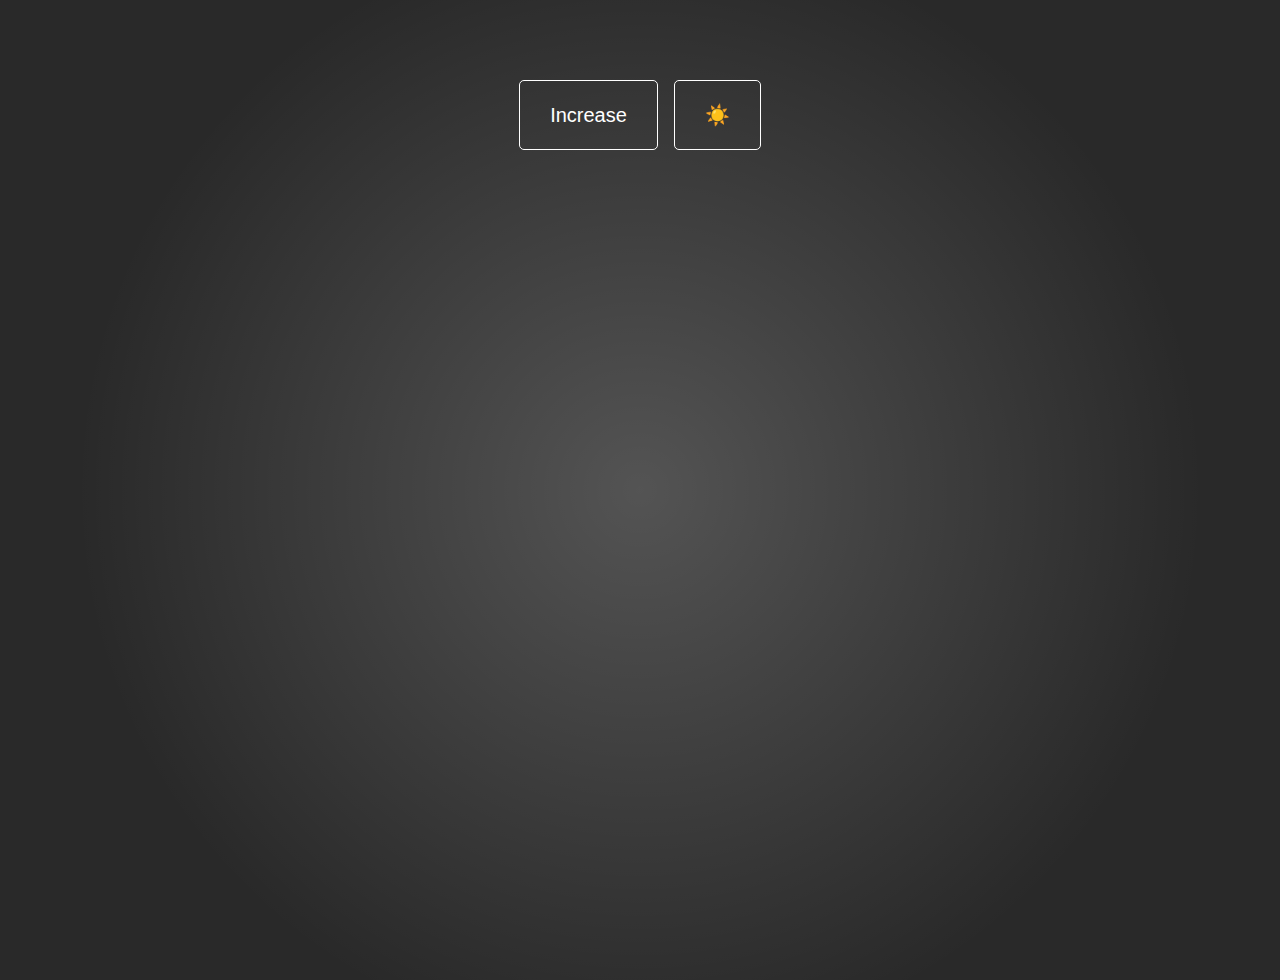
==== simple-signals-START-ANGULAR/index.html @ 86a823f5 "new angular signals starter" ====
<!DOCTYPE html>
<html lang="en">
	<head>
		<meta charset="UTF-8" />
		<meta http-equiv="X-UA-Compatible" content="IE=edge" />
		<meta name="viewport" content="width=device-width, initial-scale=1.0" />
		<title>new-project-23.12.24__07-55-53</title>
		<link rel="stylesheet" href="css/style.css" />
	</head>

	<body onload1="onInit()">
		<section class="btns">
			<button onclick="onIncrease()">Increase</button>
			<button class="dark-btn" onclick="onToggleDark(this)">☀️</button>
		</section>
		<!-- <h1 class="count">count = <span></span></h1> -->
		<!-- <div>
			<h1 class="count-squared">count ** 2 = <span></span></h1>
		</div> -->

		<script src="js/signals.js"></script>
		<script src="js/main.js"></script>
	</body>
</html>
---- simple-signals-START-ANGULAR/css/style.css ----
:root {
    font-family: 'Segoe UI', Tahoma, Geneva, Verdana, sans-serif;
    --clr-neutral-light-hsl: 0 0% 95%;
    --clr-neutral-100-hsl: 0 0% 90%;
    --clr-neutral-200-hsl: 0 0% 80%;
    --clr-neutral-300-hsl: 0 0% 30%;
    --clr-neutral-500-hsl: 0 0% 16%;
    --clr-neutral-700-hsl: 0 0% 10%;
    --clr-neutral-dark-hsl: 0 0% 5%;

    --clr-neutral-light: hsl(var(--clr-neutral-light-hsl));
    --clr-neutral-100: hsl(var(--clr-neutral-100-hsl));
    --clr-neutral-200: hsl(var(--clr-neutral-200-hsl));
    --clr-neutral-300: hsl(var(--clr-neutral-300-hsl));
    --clr-neutral-500: hsl(var(--clr-neutral-500-hsl));
    --clr-neutral-700: hsl(var(--clr-neutral-700-hsl));
    --clr-neutral-dark: hsl(var(--clr-neutral-dark-hsl));
}

*,
*::before,
*::after {
    box-sizing: border-box;
}


body {
    margin: 0;
    min-height: 100vh;
    background-color: var(--clr-neutral-500);
    color: var(--clr-neutral-100);
    background-image: radial-gradient(circle, rgba(255, 255, 255, 0.2) 0%, rgba(0, 0, 0, 0) 70%);
    &.dark {
        background-image: none;
    }
}


.btns {
    display: flex;
    justify-content: center;
    align-items: center;
    gap: 1em;
    margin-block: 5em;
}

button {
    cursor: pointer;
    padding-inline: 1.5em;
    border-radius: 5px;
    height: 70px;
    border: 1px solid white;
    transition: scale 0.1s;
    background-color: transparent;
    color: white;

    font-size: 20px;
   

    &:active {
        scale: 0.95;
    }

}

h1 {
    text-align: center;
    font-size: 1.3em;
}
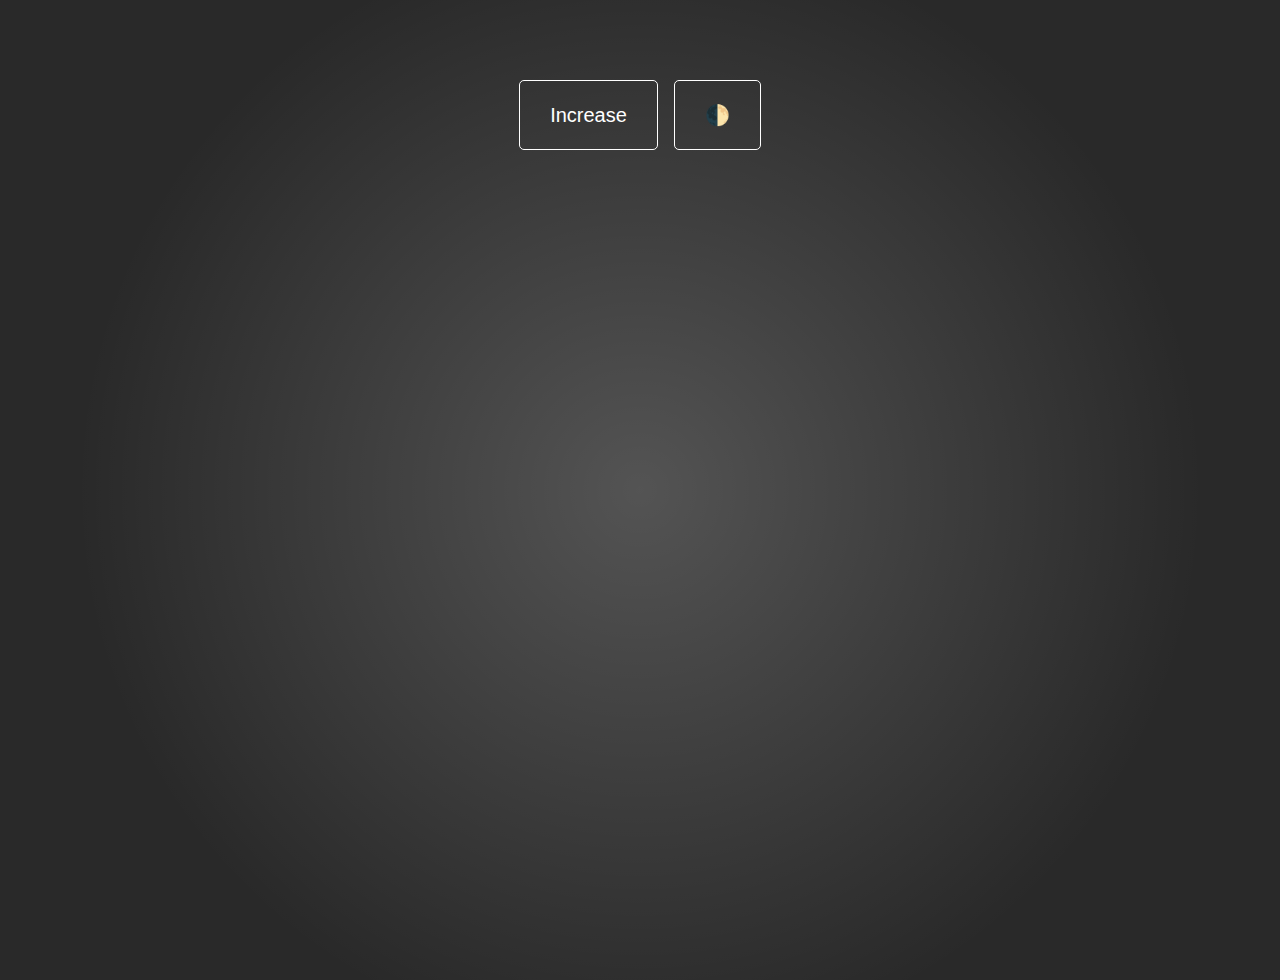
==== commit d0fc31d8: "new angular signals starter" ====
--- a/simple-signals-START-ANGULAR/index.html
+++ b/simple-signals-START-ANGULAR/index.html
@@ -8,10 +8,10 @@
 		<link rel="stylesheet" href="css/style.css" />
 	</head>
 
-	<body onload1="onInit()">
+	<body >
 		<section class="btns">
 			<button onclick="onIncrease()">Increase</button>
-			<button class="dark-btn" onclick="onToggleDark(this)">☀️</button>
+			<button class="dark-btn" onclick="onToggleDark(this)">🌓</button>
 		</section>
 		<!-- <h1 class="count">count = <span></span></h1> -->
 		<!-- <div>
